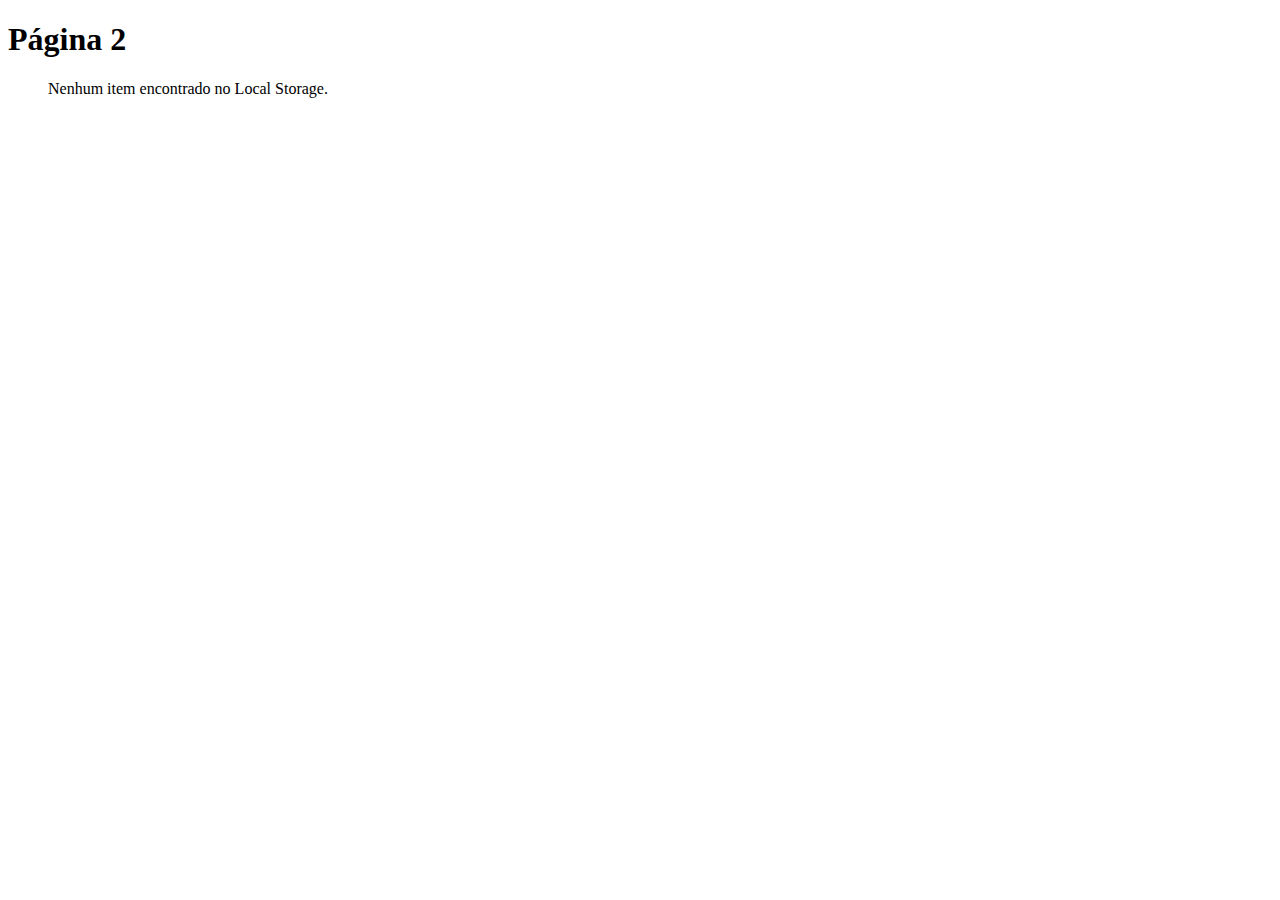
==== pagina2.html @ b1df5632 "Add files via upload" ====
<!DOCTYPE html>
<html lang="en">
<head>
    <meta charset="UTF-8">
    <meta name="viewport" content="width=device-width, initial-scale=1.0">
    <title>Página 2</title>
</head>
<body>
    <h1>Página 2</h1>
    <ul id="itemList"></ul>

    <script>
        function displayItems() {
            const items = JSON.parse(localStorage.getItem('items')) || [];
            const itemList = document.getElementById('itemList');
            itemList.innerHTML = ''; // Limpa a lista antes de exibir os itens

            if (items.length > 0) {
                items.forEach((item, index) => {
                    const listItem = document.createElement('li');
                    
                    // Cria o texto do item
                    const itemText = document.createElement('span');
                    itemText.textContent = item;
                    
                    // Cria o botão de editar
                    const editButton = document.createElement('button');
                    editButton.textContent = 'Editar';
                    editButton.addEventListener('click', () => editItem(index));

                    // Cria o botão de remover
                    const removeButton = document.createElement('button');
                    removeButton.textContent = 'Remover';
                    removeButton.addEventListener('click', () => removeItem(index));

                    // Adiciona o texto e os botões ao item da lista
                    listItem.appendChild(itemText);
                    listItem.appendChild(editButton);
                    listItem.appendChild(removeButton);

                    // Adiciona o item da lista ao ul
                    itemList.appendChild(listItem);
                });
            } else {
                itemList.textContent = 'Nenhum item encontrado no Local Storage.';
            }
        }

        function editItem(index) {
            const items = JSON.parse(localStorage.getItem('items')) || [];
            const newItem = prompt('Edite o item:', items[index]);
            if (newItem !== null && newItem !== '') {
                items[index] = newItem;
                localStorage.setItem('items', JSON.stringify(items));
                displayItems();
            }
        }

        function removeItem(index) {
            const items = JSON.parse(localStorage.getItem('items')) || [];
            items.splice(index, 1);
            localStorage.setItem('items', JSON.stringify(items));
            displayItems();
        }

        // Exibe os itens ao carregar a página
        displayItems();
    </script>
</body>
</html>
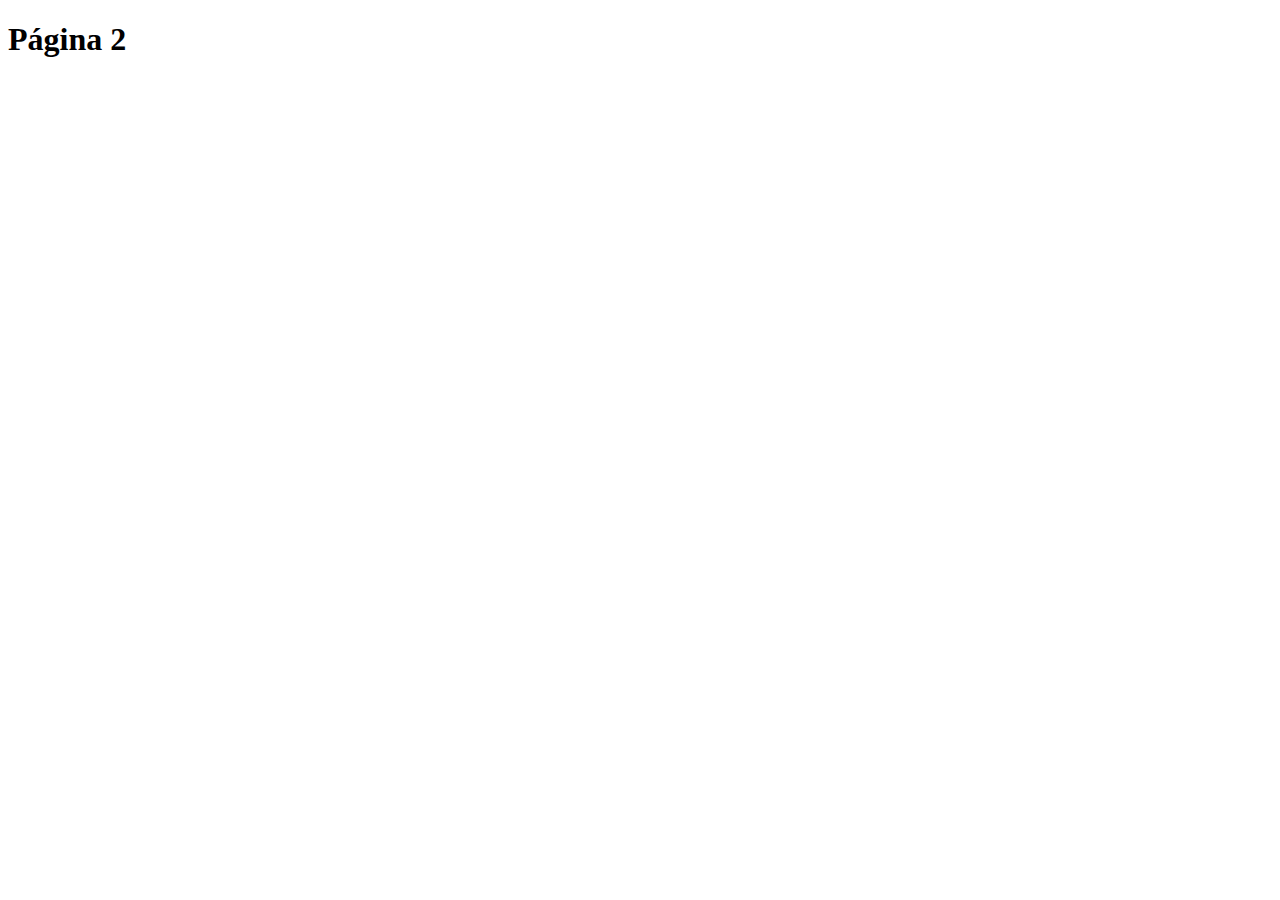
==== commit 87c335f9: "Update pagina2.html" ====
--- a/pagina2.html
+++ b/pagina2.html
@@ -8,63 +8,6 @@
 <body>
     <h1>Página 2</h1>
     <ul id="itemList"></ul>
-
-    <script>
-        function displayItems() {
-            const items = JSON.parse(localStorage.getItem('items')) || [];
-            const itemList = document.getElementById('itemList');
-            itemList.innerHTML = ''; // Limpa a lista antes de exibir os itens
-
-            if (items.length > 0) {
-                items.forEach((item, index) => {
-                    const listItem = document.createElement('li');
-                    
-                    // Cria o texto do item
-                    const itemText = document.createElement('span');
-                    itemText.textContent = item;
-                    
-                    // Cria o botão de editar
-                    const editButton = document.createElement('button');
-                    editButton.textContent = 'Editar';
-                    editButton.addEventListener('click', () => editItem(index));
-
-                    // Cria o botão de remover
-                    const removeButton = document.createElement('button');
-                    removeButton.textContent = 'Remover';
-                    removeButton.addEventListener('click', () => removeItem(index));
-
-                    // Adiciona o texto e os botões ao item da lista
-                    listItem.appendChild(itemText);
-                    listItem.appendChild(editButton);
-                    listItem.appendChild(removeButton);
-
-                    // Adiciona o item da lista ao ul
-                    itemList.appendChild(listItem);
-                });
-            } else {
-                itemList.textContent = 'Nenhum item encontrado no Local Storage.';
-            }
-        }
-
-        function editItem(index) {
-            const items = JSON.parse(localStorage.getItem('items')) || [];
-            const newItem = prompt('Edite o item:', items[index]);
-            if (newItem !== null && newItem !== '') {
-                items[index] = newItem;
-                localStorage.setItem('items', JSON.stringify(items));
-                displayItems();
-            }
-        }
-
-        function removeItem(index) {
-            const items = JSON.parse(localStorage.getItem('items')) || [];
-            items.splice(index, 1);
-            localStorage.setItem('items', JSON.stringify(items));
-            displayItems();
-        }
-
-        // Exibe os itens ao carregar a página
-        displayItems();
-    </script>
+    <script src="pagina2.js"></script>
 </body>
-</html>+</html>
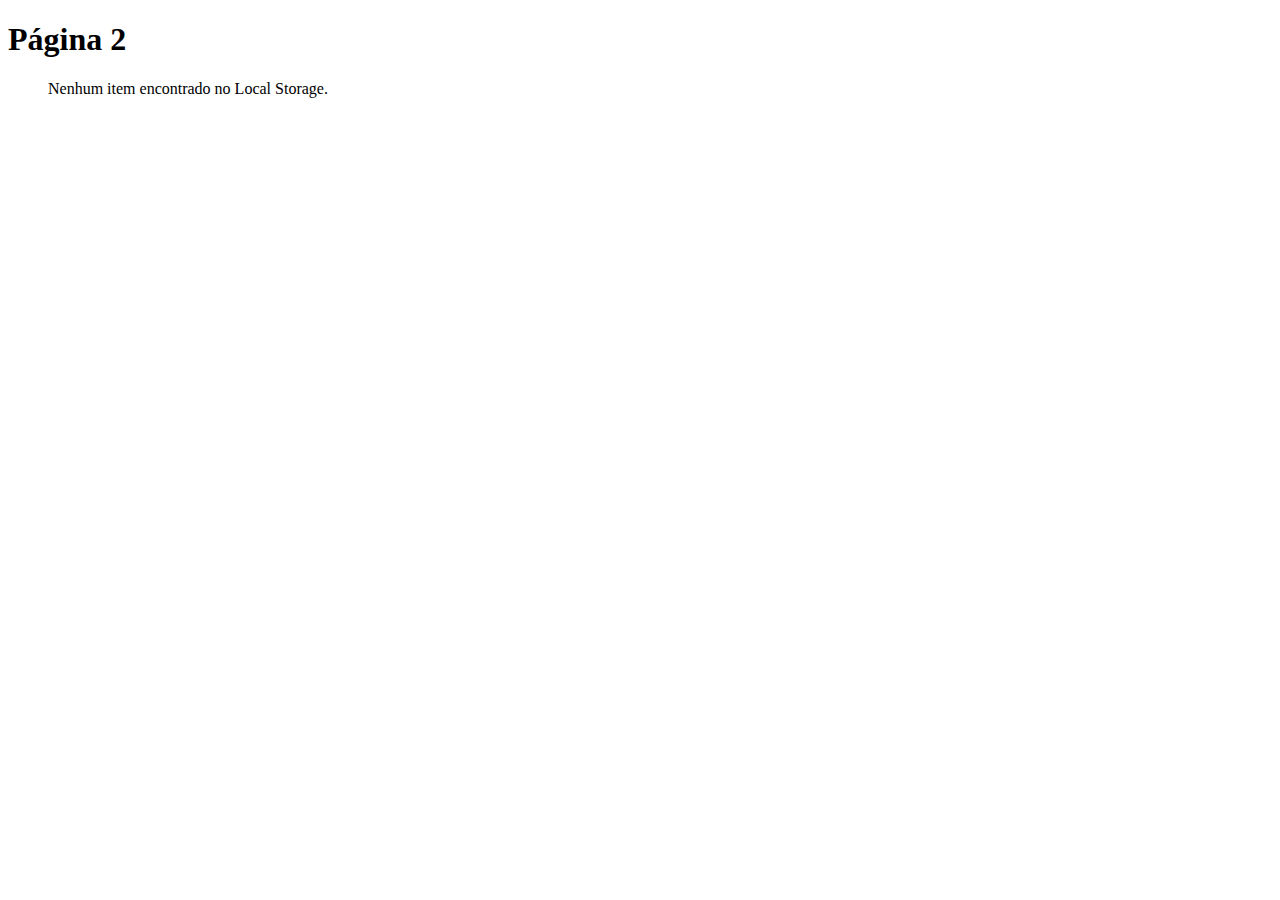
==== commit 5f851fa0: "Update pagina2.html" ====
--- a/pagina2.html
+++ b/pagina2.html
@@ -8,6 +8,63 @@
 <body>
     <h1>Página 2</h1>
     <ul id="itemList"></ul>
-    <script src="pagina2.js"></script>
+
+    <script>
+        function displayItems() {
+            const items = JSON.parse(localStorage.getItem('items')) || [];
+            const itemList = document.getElementById('itemList');
+            itemList.innerHTML = ''; // Limpa a lista antes de exibir os itens
+
+            if (items.length > 0) {
+                items.forEach((item, index) => {
+                    const listItem = document.createElement('li');
+                    
+                    // Cria o texto do item
+                    const itemText = document.createElement('span');
+                    itemText.textContent = item;
+                    
+                    // Cria o botão de editar
+                    const editButton = document.createElement('button');
+                    editButton.textContent = 'Editar';
+                    editButton.addEventListener('click', () => editItem(index));
+
+                    // Cria o botão de remover
+                    const removeButton = document.createElement('button');
+                    removeButton.textContent = 'Remover';
+                    removeButton.addEventListener('click', () => removeItem(index));
+
+                    // Adiciona o texto e os botões ao item da lista
+                    listItem.appendChild(itemText);
+                    listItem.appendChild(editButton);
+                    listItem.appendChild(removeButton);
+
+                    // Adiciona o item da lista ao ul
+                    itemList.appendChild(listItem);
+                });
+            } else {
+                itemList.textContent = 'Nenhum item encontrado no Local Storage.';
+            }
+        }
+
+        function editItem(index) {
+            const items = JSON.parse(localStorage.getItem('items')) || [];
+            const newItem = prompt('Edite o item:', items[index]);
+            if (newItem !== null && newItem !== '') {
+                items[index] = newItem;
+                localStorage.setItem('items', JSON.stringify(items));
+                displayItems();
+            }
+        }
+
+        function removeItem(index) {
+            const items = JSON.parse(localStorage.getItem('items')) || [];
+            items.splice(index, 1);
+            localStorage.setItem('items', JSON.stringify(items));
+            displayItems();
+        }
+
+        // Exibe os itens ao carregar a página
+        displayItems();
+    </script>
 </body>
 </html>
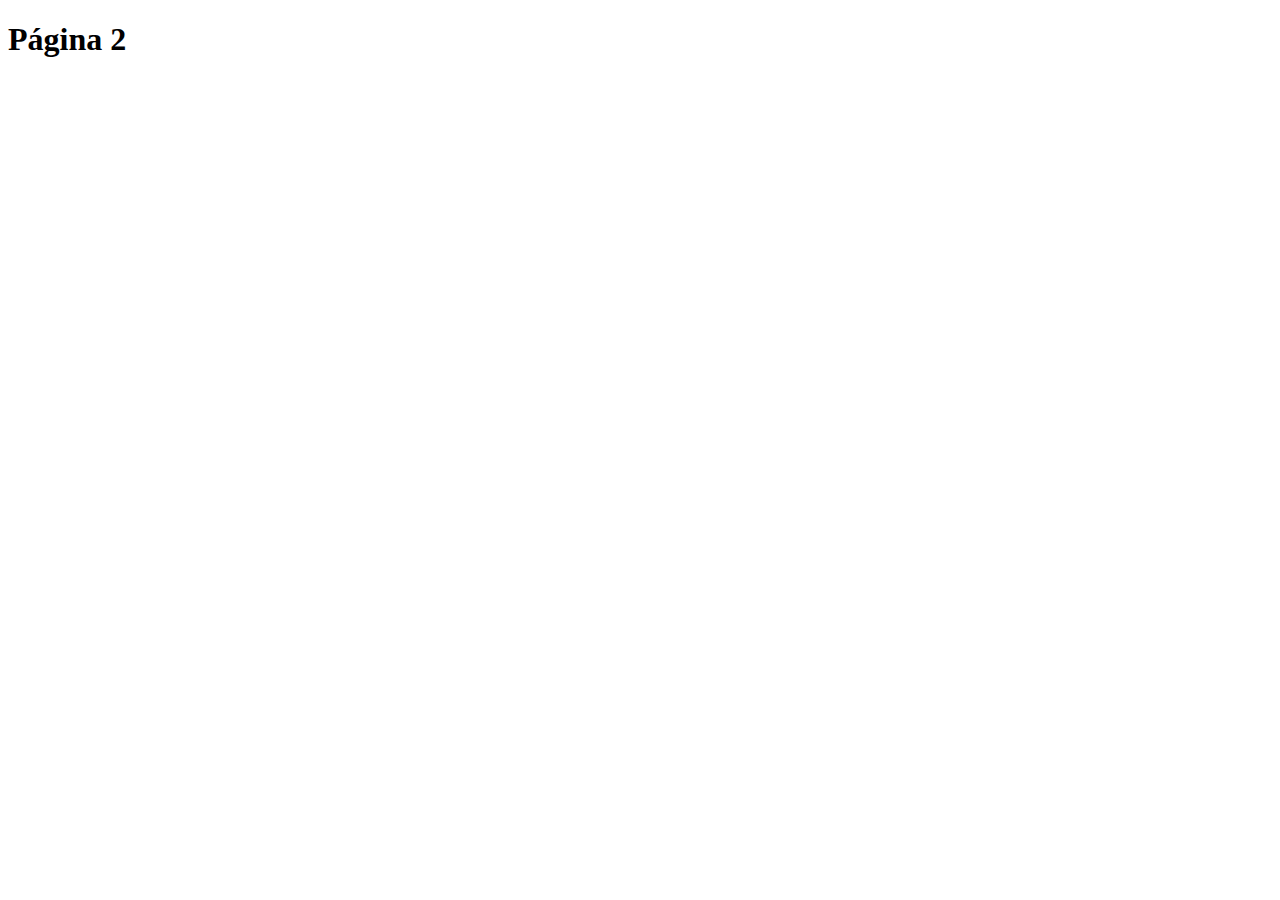
==== commit d58db706: "Add files via upload" ====
--- a/pagina2.html
+++ b/pagina2.html
@@ -9,62 +9,6 @@
     <h1>Página 2</h1>
     <ul id="itemList"></ul>
 
-    <script>
-        function displayItems() {
-            const items = JSON.parse(localStorage.getItem('items')) || [];
-            const itemList = document.getElementById('itemList');
-            itemList.innerHTML = ''; // Limpa a lista antes de exibir os itens
-
-            if (items.length > 0) {
-                items.forEach((item, index) => {
-                    const listItem = document.createElement('li');
-                    
-                    // Cria o texto do item
-                    const itemText = document.createElement('span');
-                    itemText.textContent = item;
-                    
-                    // Cria o botão de editar
-                    const editButton = document.createElement('button');
-                    editButton.textContent = 'Editar';
-                    editButton.addEventListener('click', () => editItem(index));
-
-                    // Cria o botão de remover
-                    const removeButton = document.createElement('button');
-                    removeButton.textContent = 'Remover';
-                    removeButton.addEventListener('click', () => removeItem(index));
-
-                    // Adiciona o texto e os botões ao item da lista
-                    listItem.appendChild(itemText);
-                    listItem.appendChild(editButton);
-                    listItem.appendChild(removeButton);
-
-                    // Adiciona o item da lista ao ul
-                    itemList.appendChild(listItem);
-                });
-            } else {
-                itemList.textContent = 'Nenhum item encontrado no Local Storage.';
-            }
-        }
-
-        function editItem(index) {
-            const items = JSON.parse(localStorage.getItem('items')) || [];
-            const newItem = prompt('Edite o item:', items[index]);
-            if (newItem !== null && newItem !== '') {
-                items[index] = newItem;
-                localStorage.setItem('items', JSON.stringify(items));
-                displayItems();
-            }
-        }
-
-        function removeItem(index) {
-            const items = JSON.parse(localStorage.getItem('items')) || [];
-            items.splice(index, 1);
-            localStorage.setItem('items', JSON.stringify(items));
-            displayItems();
-        }
-
-        // Exibe os itens ao carregar a página
-        displayItems();
-    </script>
+    <script src="pagina2.js"></script>
 </body>
 </html>
